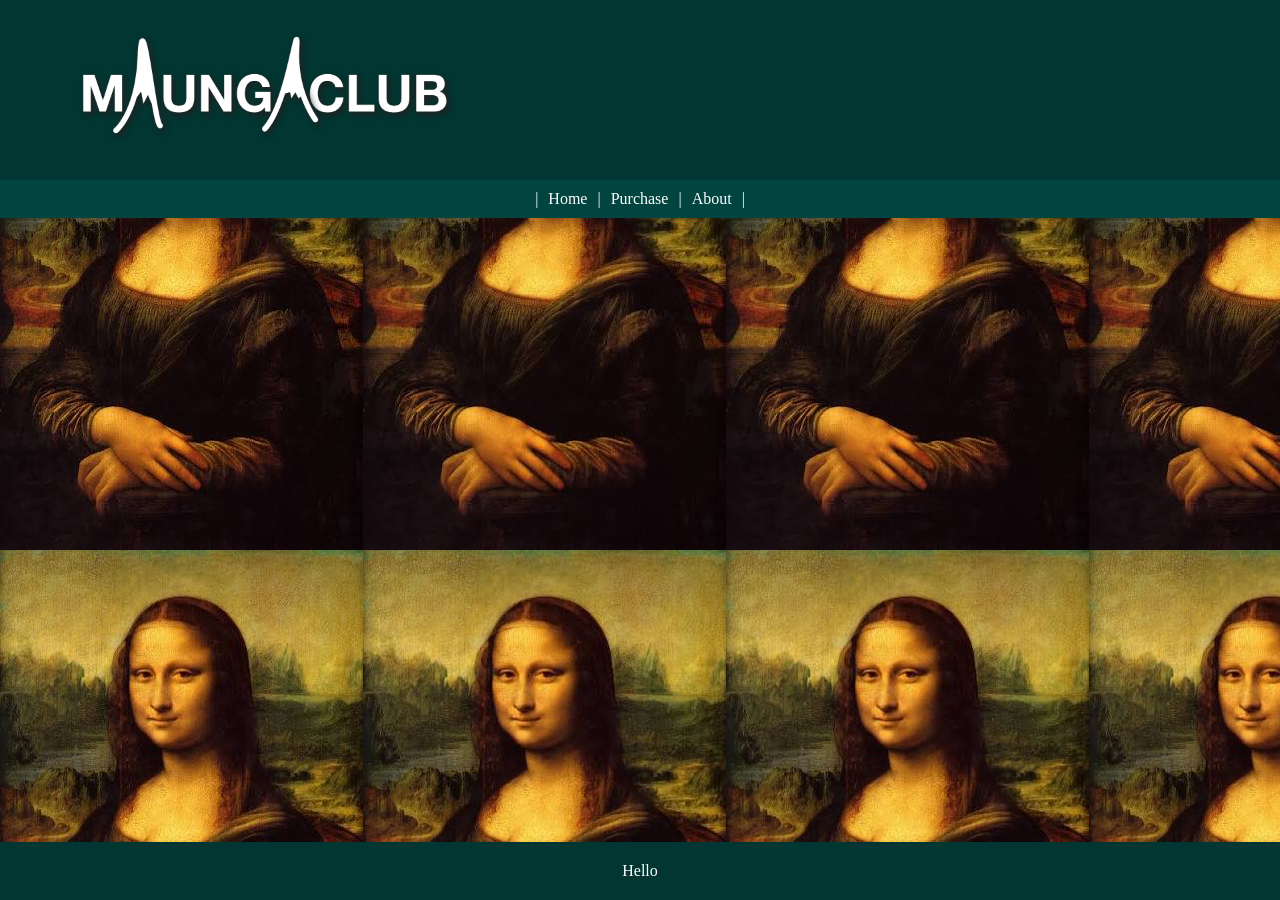
==== about.html @ b3d5f6c1 "More Completed for booking tab" ====
<!DOCTYPE html>
<html lang="en">
<head>
    <meta charset="UTF-8">
    <meta name="viewport" content="width=device-width, initial-scale=1.0">
    <title>Tree</title> <!-- Title shown on the browser tab -->
    <link rel="stylesheet" href="css/main.css"> <!-- Link to CSS file -->
</head>
<body>
    <!-- Header Section -->
    <header>
        <img class="header" src="pics/Maunga_Club_white.png" alt="fghfghfghf">
    </header>
        <nav class="link">
            |
            <a class="link" href="index.html">Home</a> |
            <a class="link" href="booking.html">Purchase</a> |
            <a class="link" href="about.html">About</a> |
        </nav>



    <footer>
        <p>Hello</p>
    </footer>
</body>
---- css/main.css ----
header {
    display: flex;
    padding: 30px 5%;
    position: sticky;
    top: 0;
    background-color: #013632;
    text-align: center;
    z-index: 200;
}

nav.link {
    justify-content: center;
    background-color: #02443f;
    align-items: center;
    display: flex;
    gap: 10px;
    padding: 10px 0;
    color: #ffffff;
    text-decoration-color: none;
}

body {
    background-color: rgb(15, 90, 90);
    padding-bottom: 80px;
    color: #ffffff;
    background-image: url("/pics/images.jpg");
}

footer {
    background-color: #013632;
    color: rgb(0, 0, 0);
    position: fixed;
    bottom: 0;
    z-index: 300;
    display: flex;
    box-sizing: border-box;
    width: 100%;
    padding: 20px 0;
    text-align: center;
    color: #ffffff;
    left: 0;
    align-items: center;
    justify-content: center;
}

header img {
    background-size: contain;
    background-repeat: no-repeat;
    padding: 0%;
    width: 400px;
    height: 120px;
}

* {
    margin: 0;
    padding: 0;
    box-sizing: border-box;
}

nav.link a {
    color: #ffffff;
    text-decoration: none;
}

nav.link a:visited,
nav.link a:hover {
    color: rgb(105, 123, 123);
}

/* This peice of styling code for the cards was taken from an online source and adapted into the code */
.card-grid {
    display: grid;
    grid-template-columns: repeat(auto-fit, minmax(280px, 1fr)); 
    gap: 24px;
    padding: 40px 5%;
    max-width: 1200px;
    margin: 0 auto;
}

.card {
    background-color: #ffffff;
    border-radius: 12px;
    overflow: hidden;
    box-shadow: 0 4px 12px rgba(0, 0, 0, 0.15);
    display: flex;
    flex-direction: column;
    transition: transform 0.2s ease, box-shadow 0.2s ease;
}

.card:hover {
    transform: translateY(-5px);
    box-shadow: 0 8px 20px rgba(0, 0, 0, 0.25);
}

.card-image {
    width: 100%;
    height: 180px;
    background-color: #d1d5db;
}

.card-image img {
    width: 100%;
    height: 100%;
    object-fit: cover;
}

.card-content {
    padding: 20px;
    display: flex;
    flex-direction: column;
    gap: 10px;
    flex-grow: 1;
}

.card-content h3 {
    color: #02443f;
    font-size: 1.25rem;
}

.card-content p {
    color: #4b5563;
    font-size: 0.95rem;
    line-height: 1.4;
}

.card-btn {
    display: inline-block;
    margin-top: auto;
    padding: 8px 16px;
    background-color: #02443f;
    color: #ffffff;
    text-decoration: none;
    border-radius: 6px;
    text-align: center;
    font-weight: bold;
    transition: background-color 0.2s ease;
}

.card-btn:hover {
    background-color: #012b28;
}

:root {
    --input-border: #8b8a8b;
    --input-focus-h: 245;
    --input-focus-s: 100%;
    --input-focus-1: 42%;
}

*,
*::before,
*::after {
  box-sizing: border-box;
}

.input {
    font-size: 16px;
    font-family: inherit;
    padding: 0.25em 0.5em;
    background-color: #ffffff;
    border: 2px solid var(--input-border);
    border-radius: 4px;
    align-items: center;
    justify-content: center;
    gap: 10px;
    transition: 180ms box-shadow ease-in-out;
    display: grid;
    place-content: center;
    grid-gap: 0.5rem;
    font-family: "Baloo 2", sans-serif;
    background-color: #545960;
    display: flex;
}


input[type="file"] {
  font-size: 0.9em;
  padding-top: 0.35rem;
}
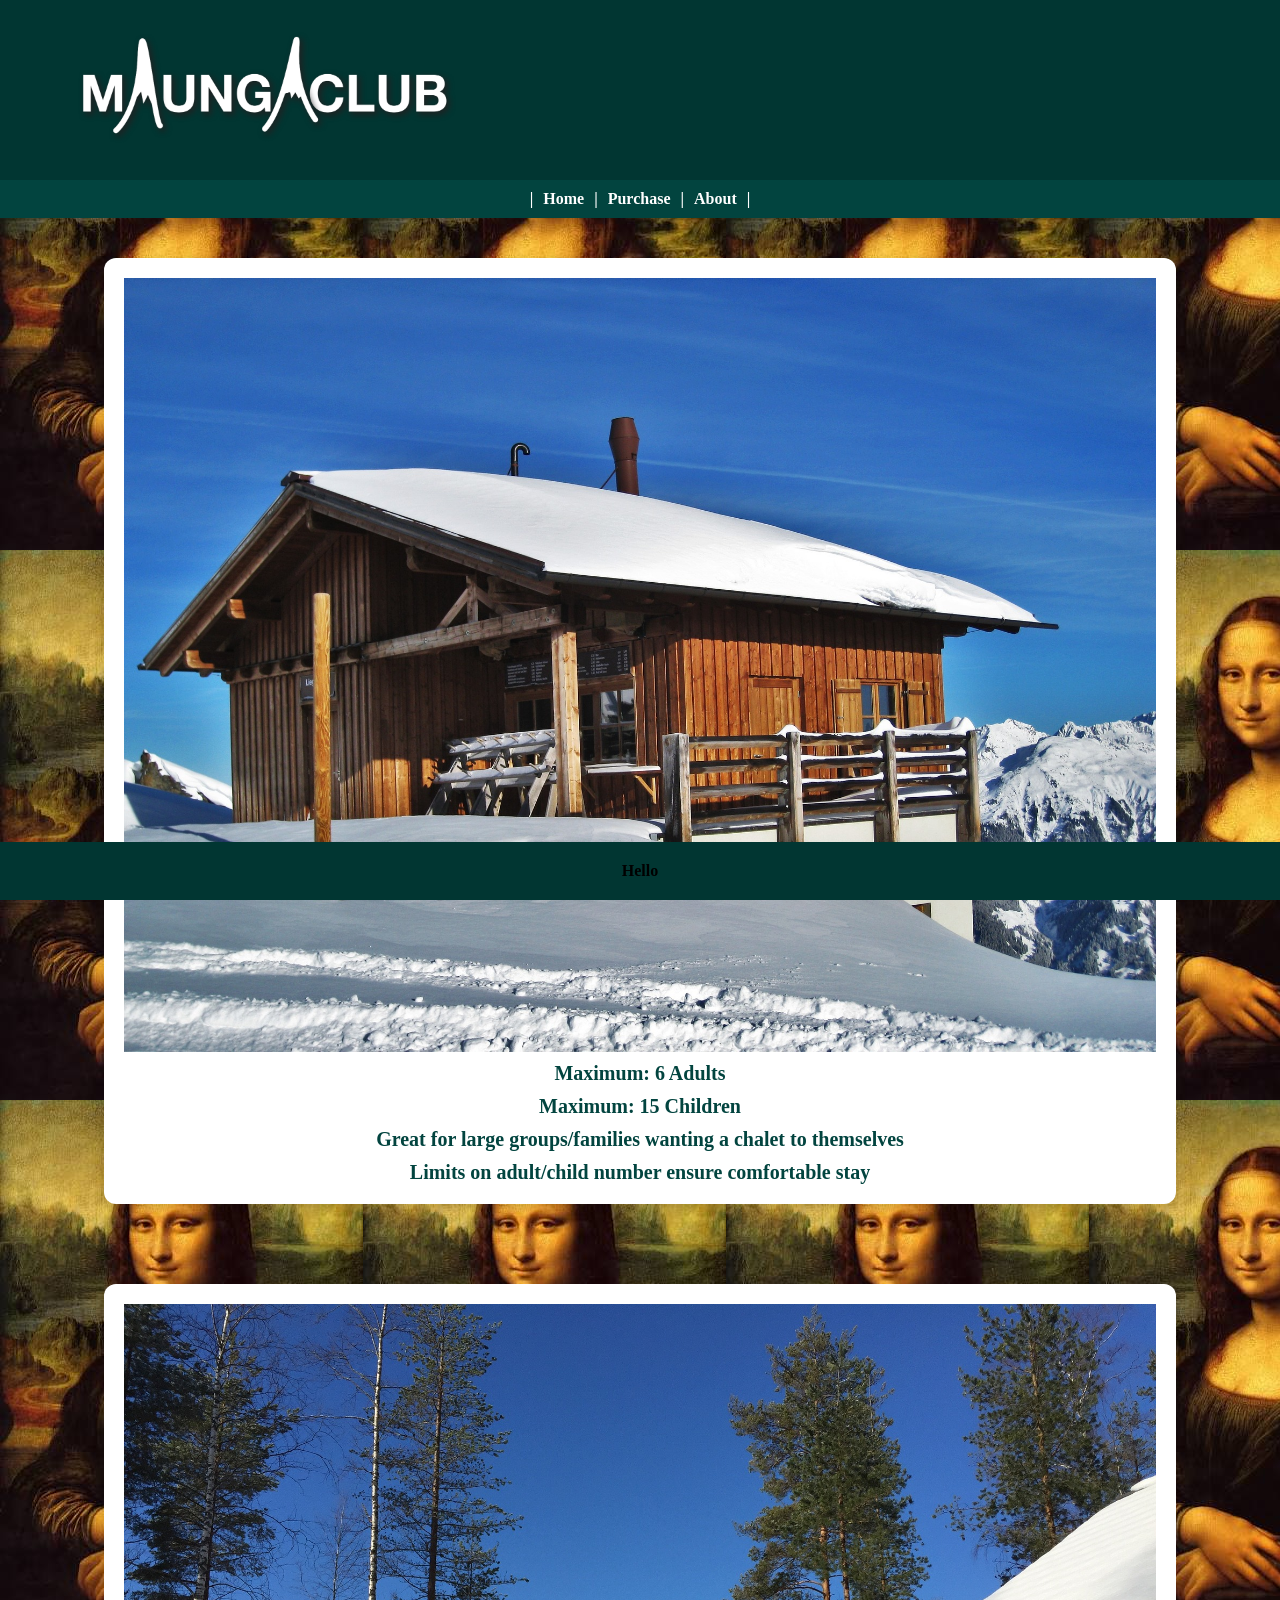
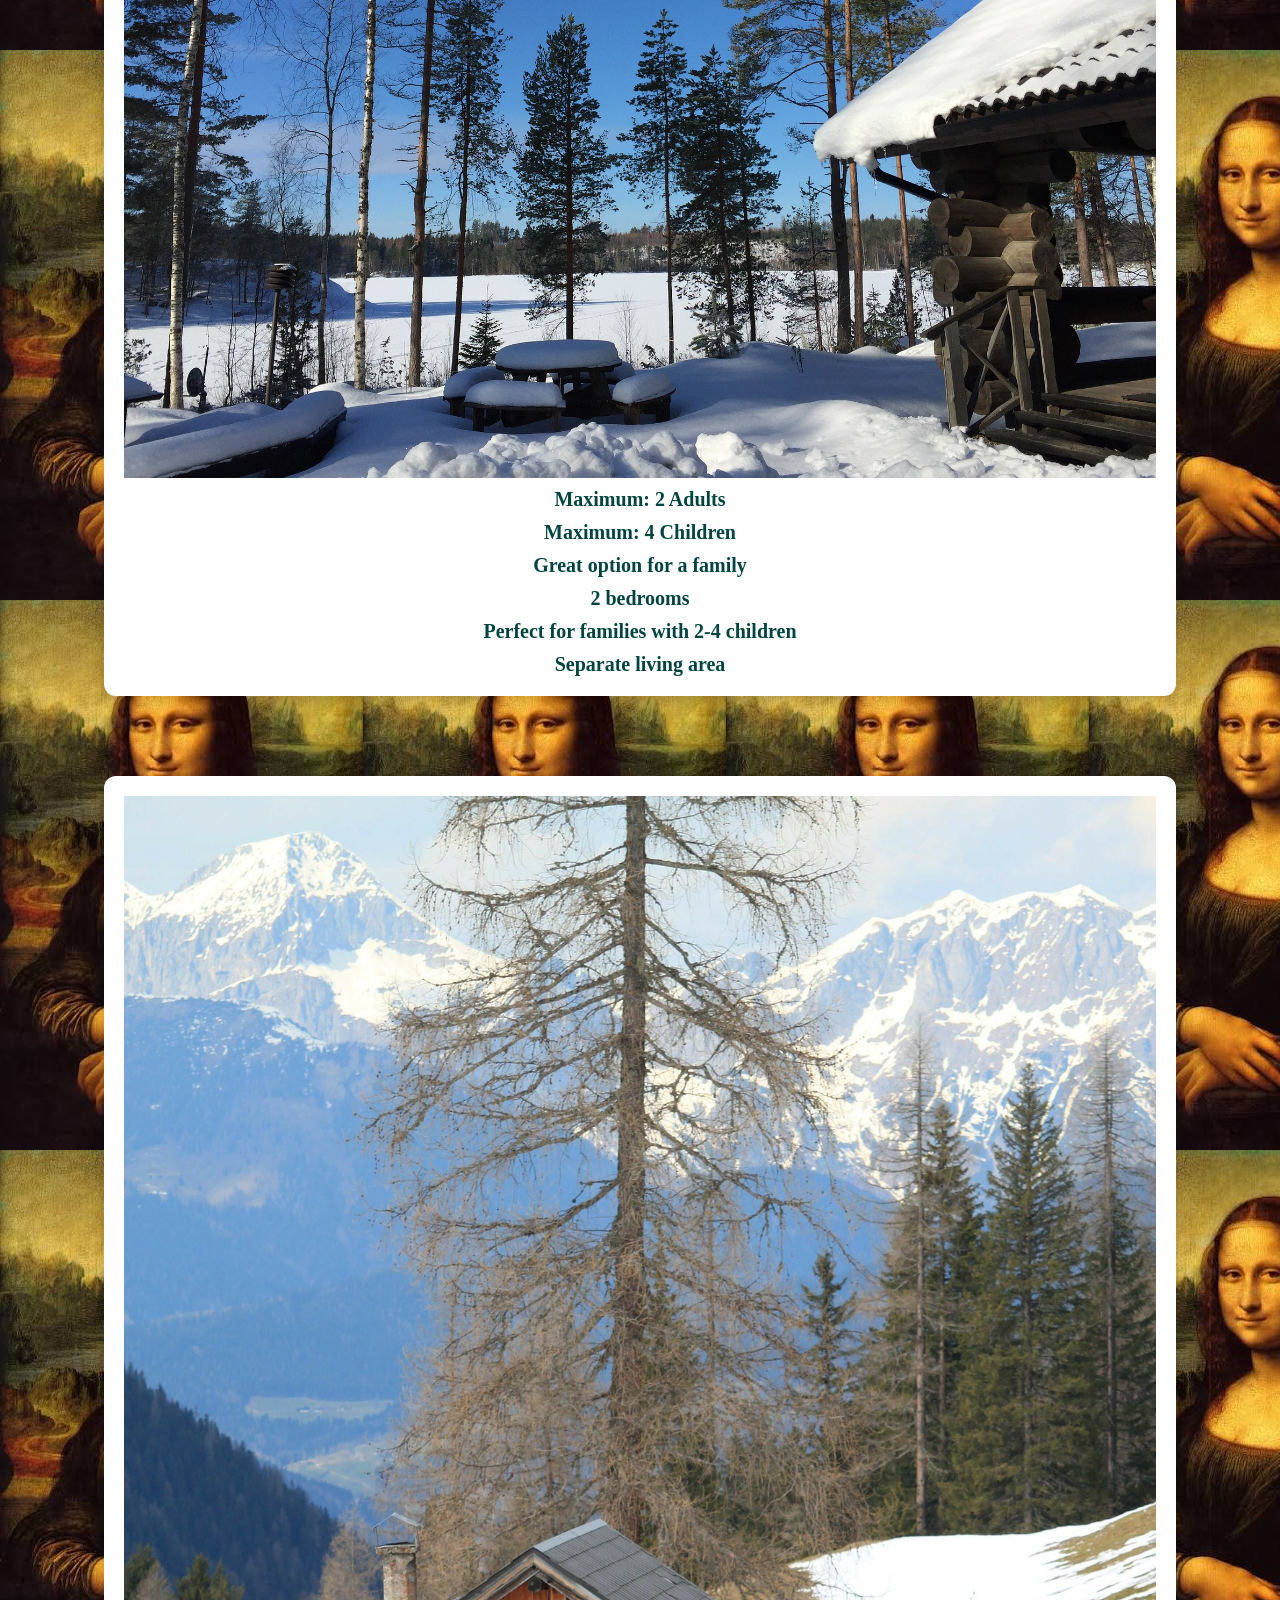
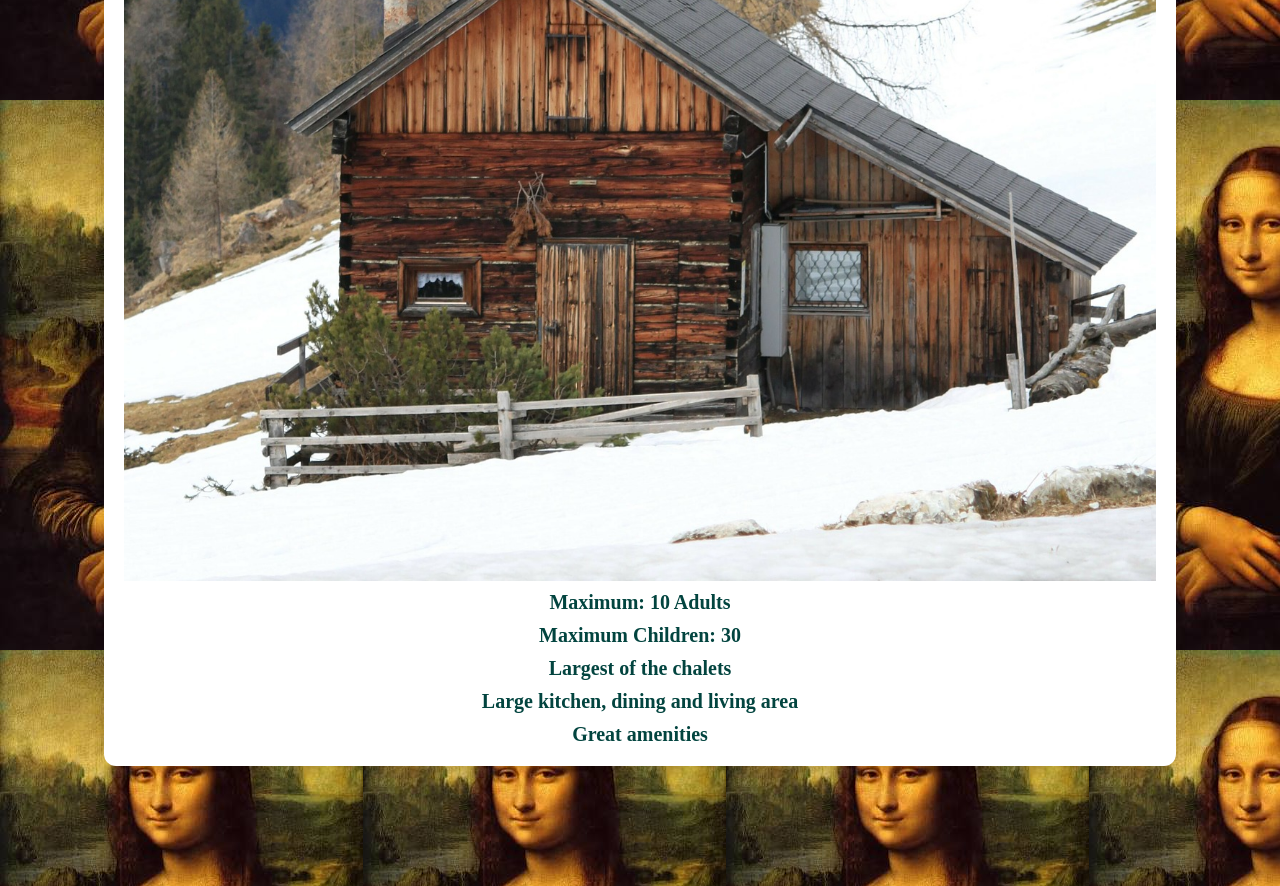
==== commit 666583e1: "Final Version" ====
--- a/about.html
+++ b/about.html
@@ -18,7 +18,41 @@
             <a class="link" href="about.html">About</a> |
         </nav>
 
+<section class="card-grid-about">
+    <div class="card">
+        <div class="card-content">
+            <img src="pics/pukeko/chalet_exterior.jpg" alt="Cabin 1">
+            <h3>Maximum: 6 Adults</h3>
+            <h3>Maximum: 15 Children</h3>
+            <h3>Great for large groups/families wanting a chalet to themselves</h3>
+            <h3>Limits on adult/child number ensure comfortable stay</h3>
+</div>
+</section>
 
+<section class="card-grid">
+    <div class="card">
+        <div class="card-content">
+            <img src="pics/kereru/cabin_exterior.jpg" alt="Cabin 2">
+            <h3>Maximum: 2 Adults</h3>
+            <h3>Maximum: 4 Children</h3>
+            <h3>Great option for a family</h3>
+            <h3>2 bedrooms</h3>
+            <h3>Perfect for families with 2-4 children</h3>
+            <h3>Separate living area</h3>
+    </div>
+</section>
+
+<section class="card-grid">
+    <div class="card">
+        <div class="card-content">
+            <img src="pics/kakapo/cabin_exterior.jpg" alt="Cabin 3">
+            <h3>Maximum: 10 Adults</h3>
+            <h3>Maximum Children: 30</h3>
+            <h3>Largest of the chalets</h3>
+            <h3>Large kitchen, dining and living area</h3>
+            <h3>Great amenities</h3>
+    </div>
+</section>
 
     <footer>
         <p>Hello</p>
--- a/css/main.css
+++ b/css/main.css
@@ -28,7 +28,7 @@
 
 footer {
     background-color: #013632;
-    color: rgb(0, 0, 0);
+    color: rgb(138, 132, 132);
     position: fixed;
     bottom: 0;
     z-index: 300;
@@ -37,7 +37,6 @@
     width: 100%;
     padding: 20px 0;
     text-align: center;
-    color: #ffffff;
     left: 0;
     align-items: center;
     justify-content: center;
@@ -87,10 +86,6 @@
     transition: transform 0.2s ease, box-shadow 0.2s ease;
 }
 
-.card:hover {
-    transform: translateY(-5px);
-    box-shadow: 0 8px 20px rgba(0, 0, 0, 0.25);
-}
 
 .card-image {
     width: 100%;
@@ -151,6 +146,14 @@
 *::before,
 *::after {
   box-sizing: border-box;
+  text-align: center;
+  color: black;
+  font-weight: bold;
+}
+
+.body .booking {
+    color: black;
+    font-weight: bold;
 }
 
 .input {
@@ -166,14 +169,43 @@
     transition: 180ms box-shadow ease-in-out;
     display: grid;
     place-content: center;
-    grid-gap: 0.5rem;
     font-family: "Baloo 2", sans-serif;
-    background-color: #545960;
-    display: flex;
+    background-color: #bdbec0;
+    display: flex;
+    flex-direction: column;
+    margin: 20px auto;
+    padding: 5px;
 }
 
 
 input[type="file"] {
   font-size: 0.9em;
   padding-top: 0.35rem;
-}+}
+
+.submit-btn {
+    text-decoration: none;
+    margin-top: 10px;
+    padding: 12px;
+    background-color: #02443f;
+    color: #ffffff;
+    font-weight: bold;
+    font-size: 1rem;
+    border: none;
+    border-radius: 6px;
+    cursor: pointer;
+    transition: background-color 0.2s ease;
+}
+
+.submit-btn:hover {
+    background-color: #012b28;
+}
+
+.card-grid-about {
+    display: grid;
+    grid-template-columns: repeat(auto-fit, minmax(280px, 1fr)); 
+    gap: 24px;
+    padding: 40px 5%;
+    max-width: 1200px;
+    margin: 0 auto;
+}
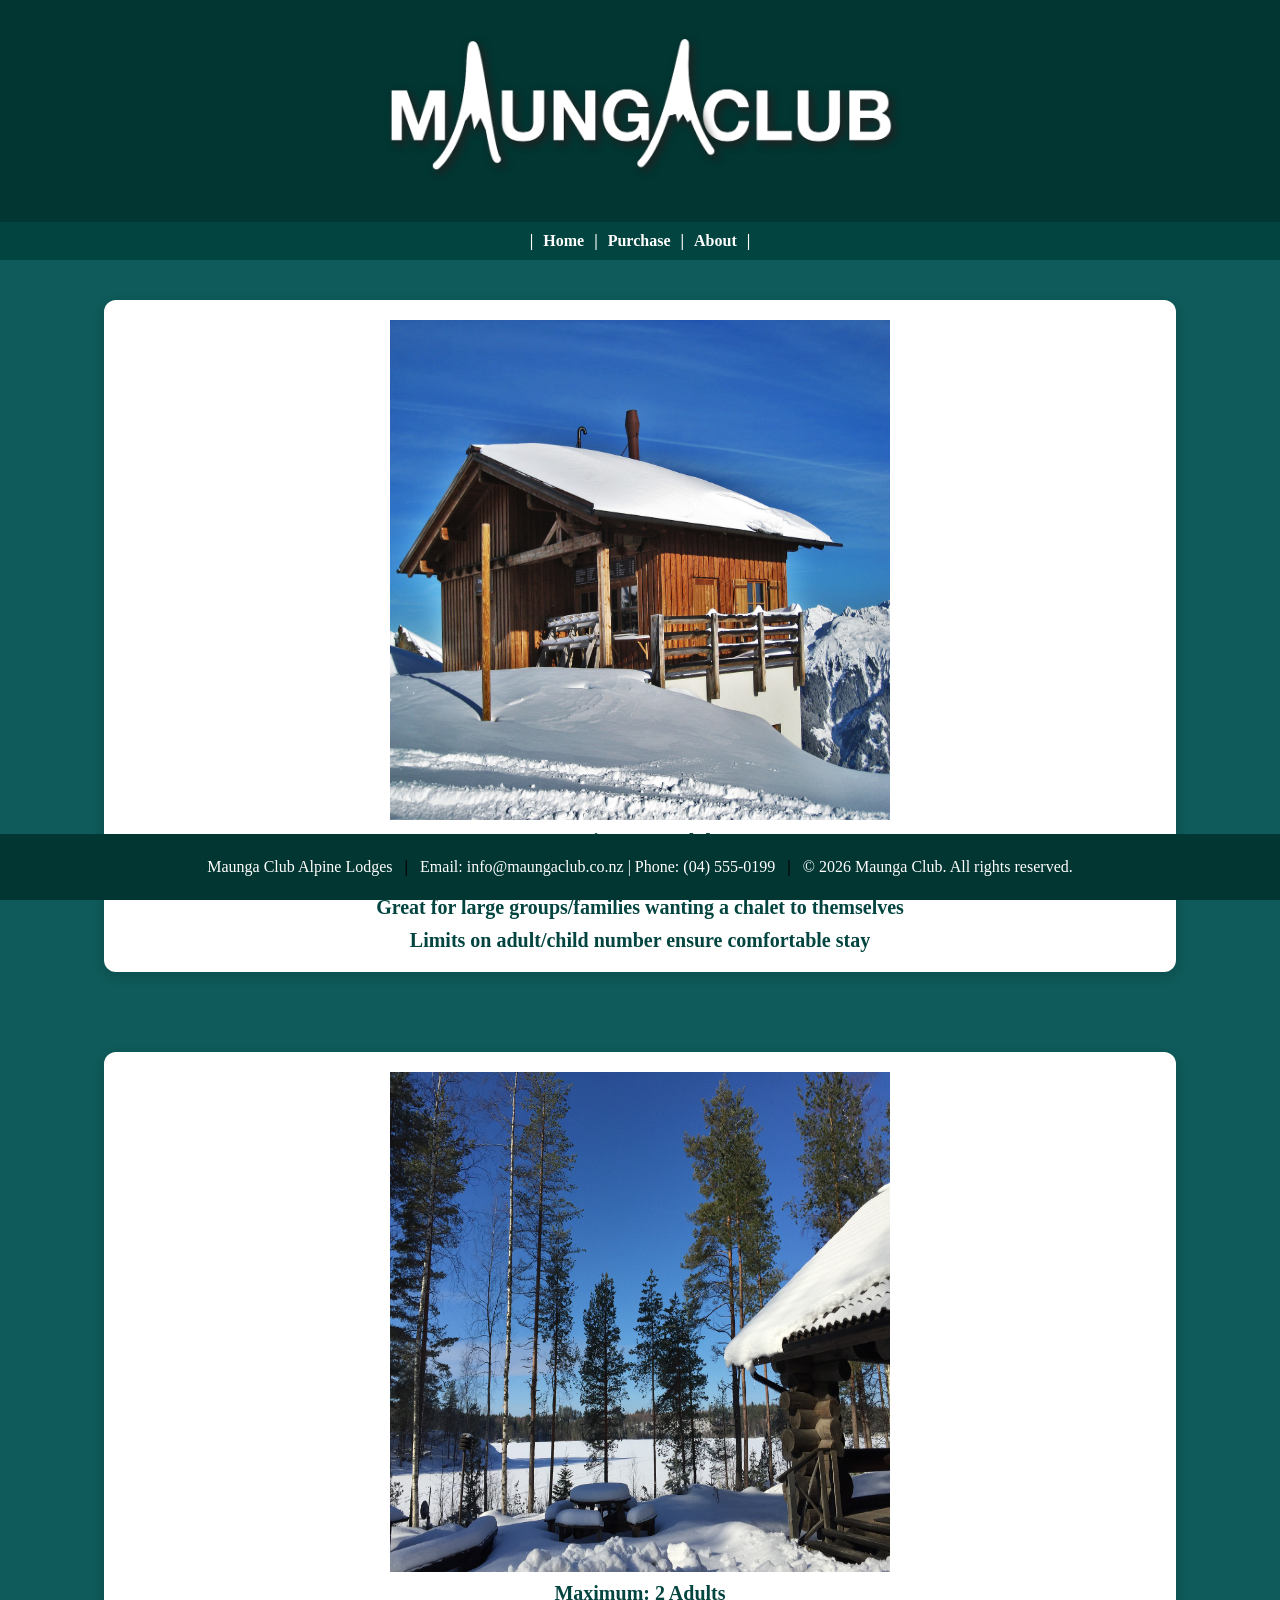
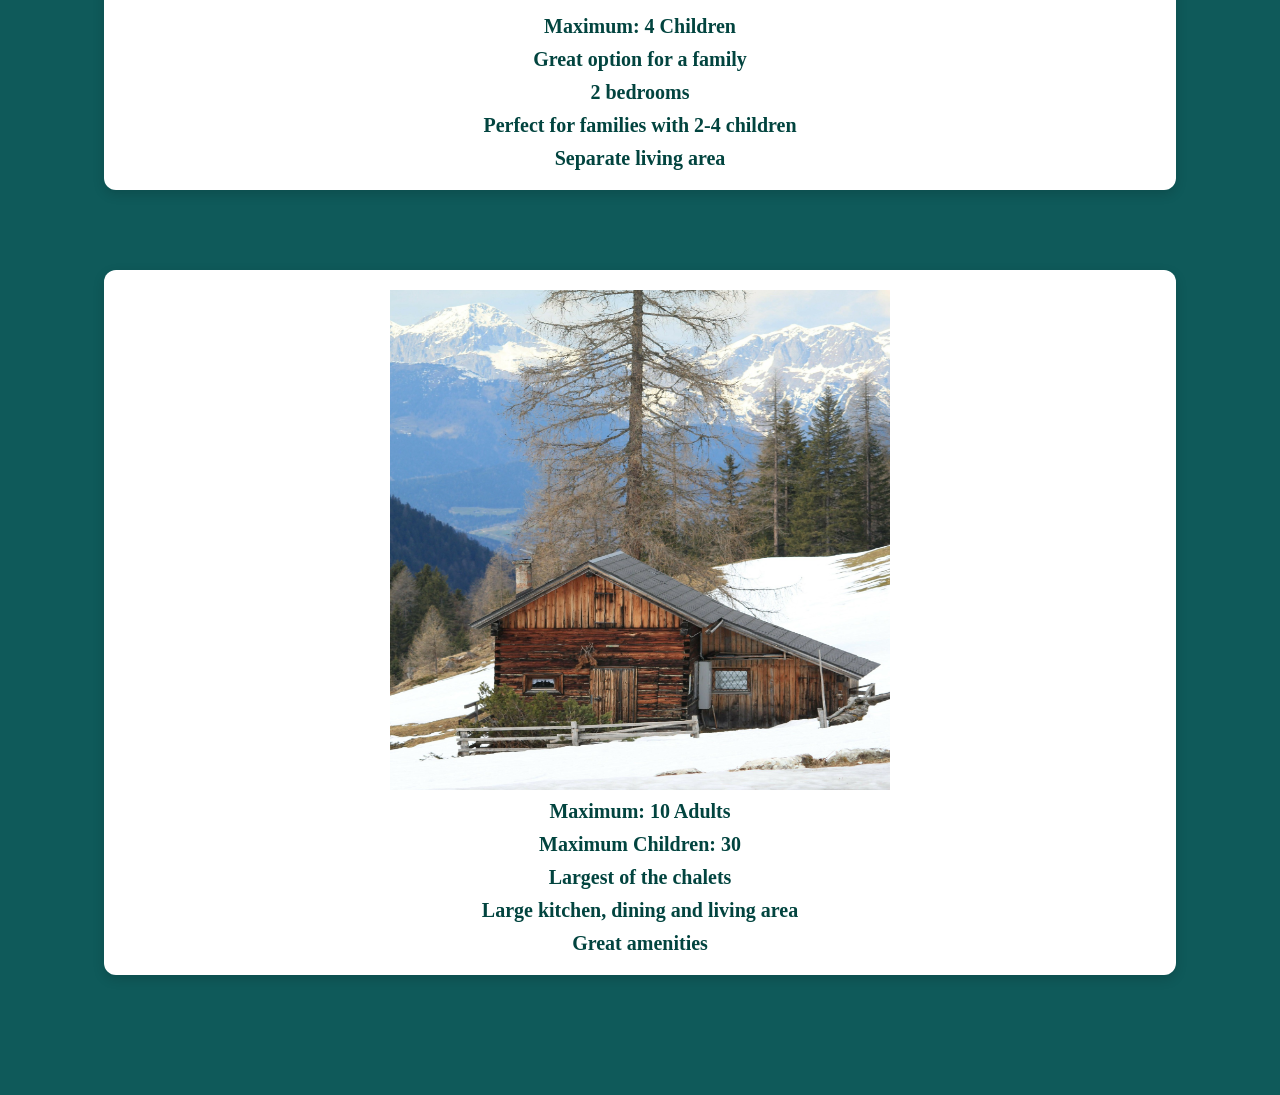
==== commit a1c9a62f: "Final Design After All Feedback" ====
--- a/about.html
+++ b/about.html
@@ -54,7 +54,12 @@
     </div>
 </section>
 
-    <footer>
-        <p>Hello</p>
-    </footer>
+<footer>
+    <div class="footer-styling">
+        <!-- Used an ai prompt for this info as I didnt know what sort of info to put at the bottom in footer, and the &copy; is used by major developers to state ownorship of the content on the website -->
+        <p>Maunga Club Alpine Lodges</p> |
+        <p>Email: info@maungaclub.co.nz | Phone: (04) 555-0199</p> |
+        <p>&copy; 2026 Maunga Club. All rights reserved.</p>
+    </div>
+</footer>
 </body>    
--- a/css/main.css
+++ b/css/main.css
@@ -6,7 +6,19 @@
     background-color: #013632;
     text-align: center;
     z-index: 200;
-}
+    justify-content: center;
+    align-items: center;
+}
+
+header img.header {
+    display: block;
+    margin: 0 auto;
+    width: 550px;
+    max-width: 100%;
+    height: auto;
+    object-fit: contain;
+}
+
 
 nav.link {
     justify-content: center;
@@ -40,6 +52,16 @@
     left: 0;
     align-items: center;
     justify-content: center;
+}
+
+.footer-styling {
+    max-width: 1200px;
+    margin: 0 auto;
+    display: flex;
+    flex-wrap: wrap;
+    justify-content: space-between;
+    align-items: center;
+    gap: 12px;
 }
 
 header img {
@@ -105,6 +127,8 @@
     flex-direction: column;
     gap: 10px;
     flex-grow: 1;
+    height: auto;
+    width: auto;
 }
 
 .card-content h3 {
@@ -116,6 +140,12 @@
     color: #4b5563;
     font-size: 0.95rem;
     line-height: 1.4;
+}
+
+.card-content img {
+    height : 500px;
+    width: 500px;
+    align-self: center;
 }
 
 .card-btn {
@@ -209,3 +239,10 @@
     max-width: 1200px;
     margin: 0 auto;
 }
+
+footer p {
+    color: #ffffff;
+    font-weight: 500;
+    margin: 4px 0;
+    text-decoration-color: white;
+}
